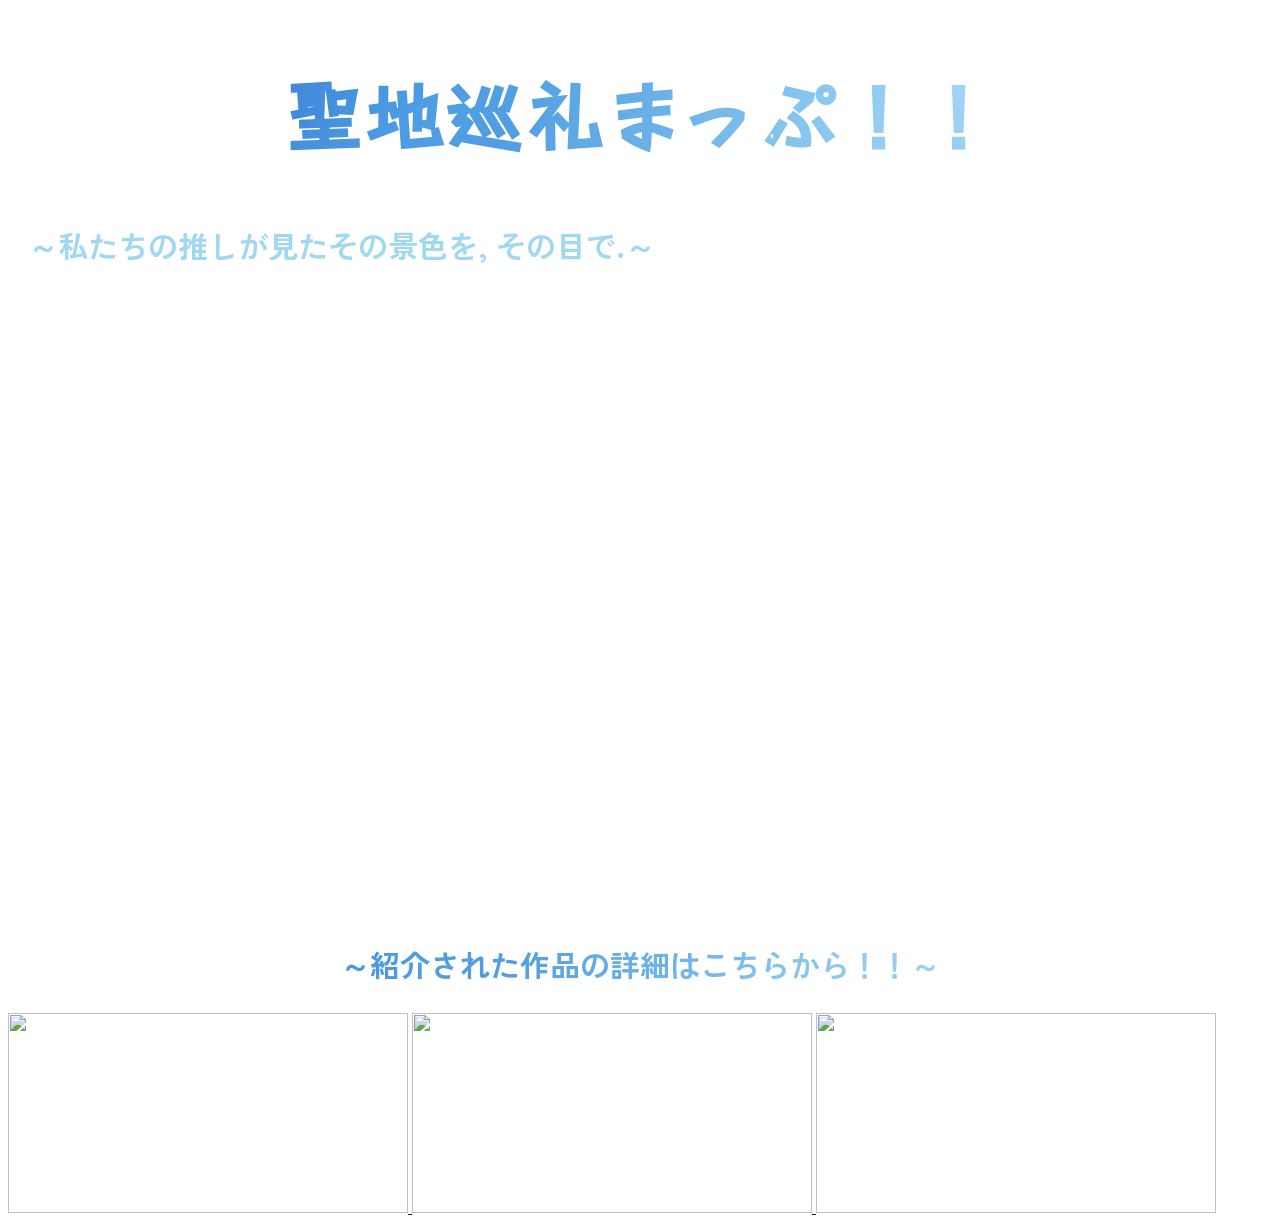
==== index.html @ 147c4f53 "rink wo tuika siasita" ====
<!DOCTYPE html>
<html lang="ja-JP">
<head>
    <meta charset="UTF-8">
    <title>聖地巡礼！！</title>
    <link rel="preconnect" href="https://fonts.googleapis.com">
    <link rel="preconnect" href="https://fonts.gstatic.com" crossorigin>
    <link href="https://fonts.googleapis.com/css2?family=BIZ+UDMincho&family=Dela+Gothic+One&family=Noto+Serif+JP:wght@200..900&family=Pathway+Gothic+One&family=Space+Grotesk:wght@300..700&family=Stick&family=Zen+Kaku+Gothic+Antique&display=swap" rel="stylesheet">
    <link rel="stylesheet" href="https://unpkg.com/leaflet@1.9.4/dist/leaflet.css" integrity="sha256-p4NxAoJBhIIN+hmNHrzRCf9tD/miZyoHS5obTRR9BMY=" crossorigin=""/>
    <link rel="stylesheet" href="./css/style.css"/>
    <script src="https://unpkg.com/leaflet@1.9.4/dist/leaflet.js" integrity="sha256-20nQCchB9co0qIjJZRGuk2/Z9VM+kNiyxNV1lvTlZBo=" crossorigin=""></script>
    <script>
        function init() {
        var map = L.map('map').setView([34.87808286353355, 135.57665264168062], 10);
        L.tileLayer('https://tile.openstreetmap.org/{z}/{x}/{y}.png', {
            maxZoom: 22,
            maxNativeZoom: 19,
            attribution: '&copy; <a href="http://www.openstreetmap.org/copyright">OpenStreetMap</a>'
        }).addTo(map);

        var marker = L.marker(
            [34.87808286353355, 135.57665264168062],
        ).addTo(map);

        marker.bindPopup("<b>Versearは恋をしない。</b><br>第3話 戦闘シーン").openPopup();

        /*
        var popup = L.popup()
            .setLatLng([34.87808286353355, 135.57665264168100],)
            .setContent("「Versearは恋をしない。」第3話 戦闘シーン")
            .openOn(map);
        */
    
        }
    </script>
</head>
<body onload="init()">
    <h1><div class="clip">聖地巡礼まっぷ！！</div></h1>


<h3><div class="sentence">
    ～私たちの推しが見たその景色を, その目で.～<br><br>
</div>
</h3>
    
    <div class="container">
        <div id="map" style="width:95%;height:500px"></div>
    </div>

     <div class="color-setup">
<h2><div class="clip"><br>
     ～紹介された作品の詳細はこちらから！！～
      </div>
</h2>
      </div>

<div class="rules">
<a href="https://www.tbs.co.jp/anime/k-on/k-on_tv/story/story.html">
<img src="https://cs1.animestore.docomo.ne.jp/anime/1/02/76/vTEmyg/10276_1_1.png?1551354587000 "width="400" height="200">
</a>

<a href="https://www.kyotoanimation.co.jp/works/haruhiM/">
<img src="https://cs1.animestore.docomo.ne.jp/anime/1/08/53/TrggTg/10853_1_1.png?1551423046000" width="400" height="200">
</a>

<a href="https://www.kyotoanimation.co.jp/works/chuni/">
<img src="https://cs1.animestore.docomo.ne.jp/anime/2/03/26/mCyXKA/20326_1_1.png?1551420874000" width="400" height="200">
</a>
</div>


</body>
</html>
---- css/style.css ----
h1 {
    font-family: "Stick";
    font-size: 80px;
    text-align: center;
}



h2{ font-family: "Zen Kaku Gothic Antique";
    font-size: 30px;
    text-align: center;
    
}






h3 {
    font-family: "Zen Kaku Gothic Antique";
    font-size: 30px;
    margin: 20px;
    color: #a0d8ef;
}

.container {
    display: flex;
    justify-content: center; /* 左右中央 */
    align-items: center;     /* 上下中央 */
    height: 60vh;           /* 画面の高さ100% */
}

#map {
    display: flex;
    align-items: center;
    justify-content: center;
}

.sentence {
    display: flex;
    align-items: center;
    justify-content: left;
}

.stick-regular {
  font-family: "Stick", sans-serif;
  font-weight: 400;
  font-style: normal;
}

.dela-gothic-one-regular {
  font-family: "Dela Gothic One", sans-serif;
  font-weight: 400;
  font-style: normal;
}

.zen-kaku-gothic-antique-regular {
  font-family: "Zen Kaku Gothic Antique", sans-serif;
  font-weight: 400;
  font-style: normal;
}


.clip {
  background-image: url(../images/cherry-blossom.jpg);
  background-clip: text;/*画像を切り抜く指定*/
  -webkit-background-clip: text;/*画像の位置を決める　ベンダープレフィックスもいれておきます*/
  color: transparent;/*テキスト透過*/
  background-repeat: no-repeat;
  background-size: cover;
  background-position: center;/*画像の位置を決める*/
}






.rulues{
   display: flex;
   flex-wrap: wrap;
   justify-content: space-around;
}
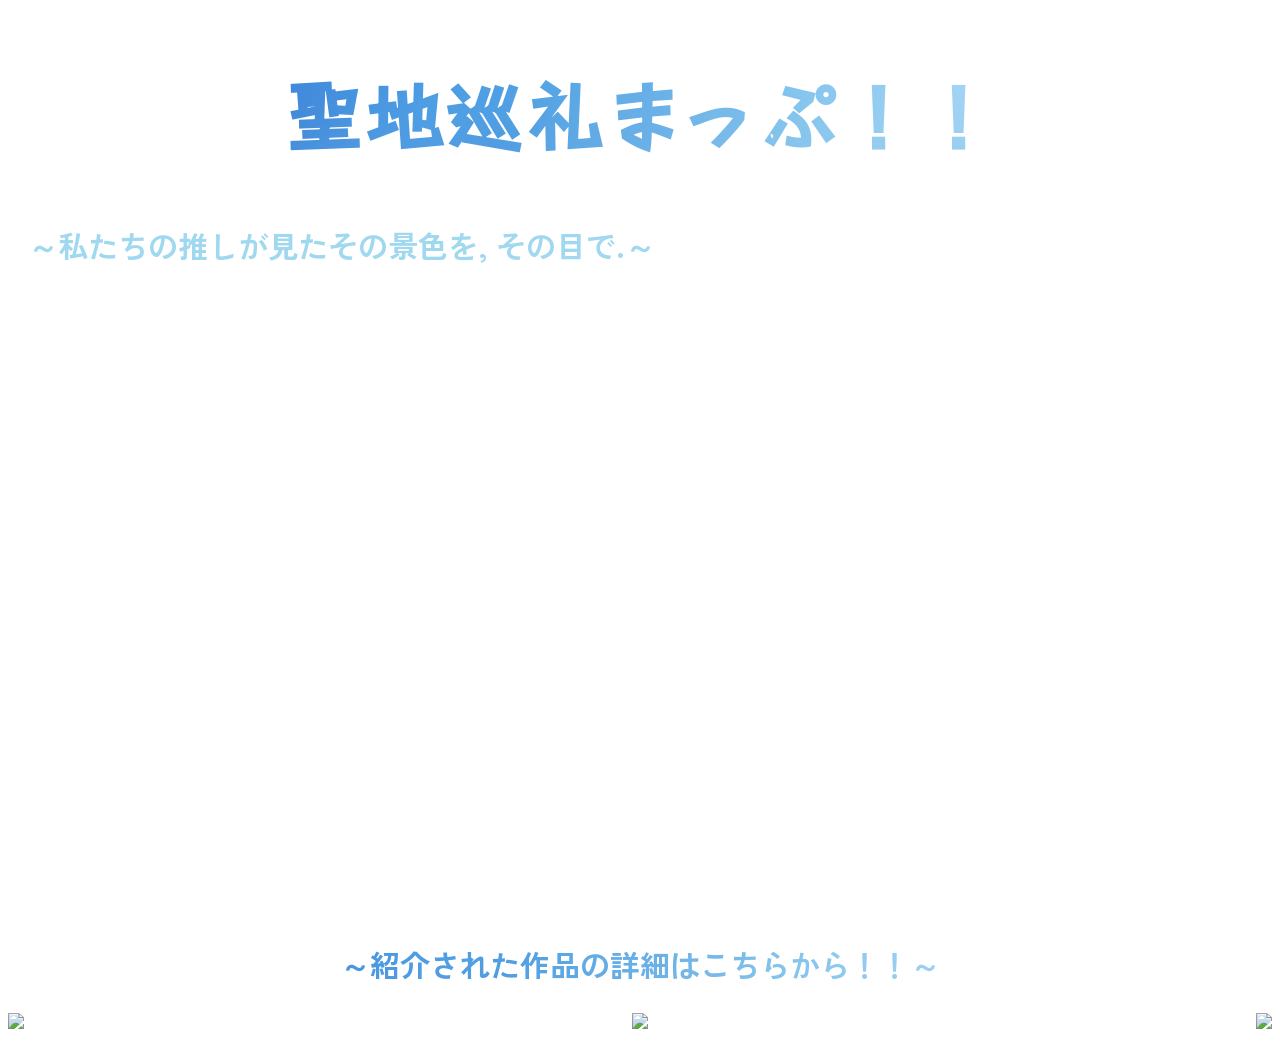
==== commit 64d22271: "hennkouwokuwaemasita" ====
--- a/index.html
+++ b/index.html
@@ -56,15 +56,15 @@
 
 <div class="rules">
 <a href="https://www.tbs.co.jp/anime/k-on/k-on_tv/story/story.html">
-<img src="https://cs1.animestore.docomo.ne.jp/anime/1/02/76/vTEmyg/10276_1_1.png?1551354587000 "width="400" height="200">
+<img src="https://cs1.animestore.docomo.ne.jp/anime/1/02/76/vTEmyg/10276_1_1.png?1551354587000" weight: 24vh;  height: 20vh;>
 </a>
 
 <a href="https://www.kyotoanimation.co.jp/works/haruhiM/">
-<img src="https://cs1.animestore.docomo.ne.jp/anime/1/08/53/TrggTg/10853_1_1.png?1551423046000" width="400" height="200">
+<img src="https://cs1.animestore.docomo.ne.jp/anime/1/08/53/TrggTg/10853_1_1.png?1551423046000" weight: 24vh; height: 20vh;  >
 </a>
 
 <a href="https://www.kyotoanimation.co.jp/works/chuni/">
-<img src="https://cs1.animestore.docomo.ne.jp/anime/2/03/26/mCyXKA/20326_1_1.png?1551420874000" width="400" height="200">
+<img src="https://cs1.animestore.docomo.ne.jp/anime/2/03/26/mCyXKA/20326_1_1.png?1551420874000" weight: 24vh; height: 20vh;  >
 </a>
 </div>
 
--- a/css/style.css
+++ b/css/style.css
@@ -77,10 +77,10 @@
 
 
 
-.rulues{
-   display: flex;
+.rules{
+   display: flex; 
    flex-wrap: wrap;
-   justify-content: space-around;
+   justify-content: space-between;
 }
+  
 
-
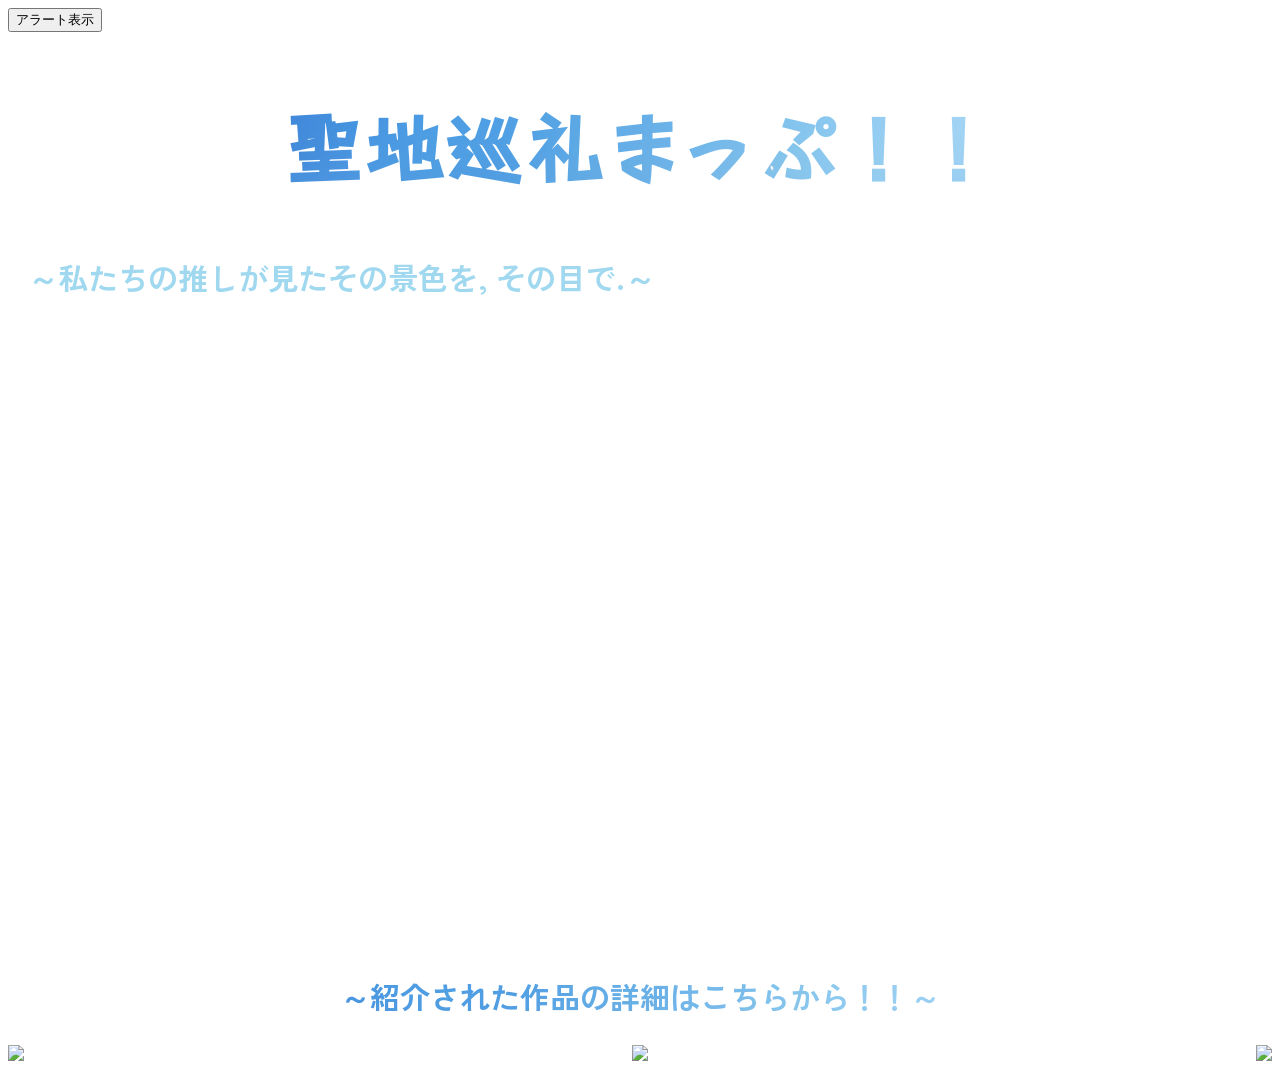
==== commit 0ff1fd50: "hennkouwo kuwaemasitra" ====
--- a/index.html
+++ b/index.html
@@ -34,7 +34,14 @@
         }
     </script>
 </head>
+
 <body onload="init()">
+    
+    <script src="anime.js"></script>
+    <button onclick="showAlert()">アラート表示</button>
+    
+    
+
     <h1><div class="clip">聖地巡礼まっぷ！！</div></h1>
 
 
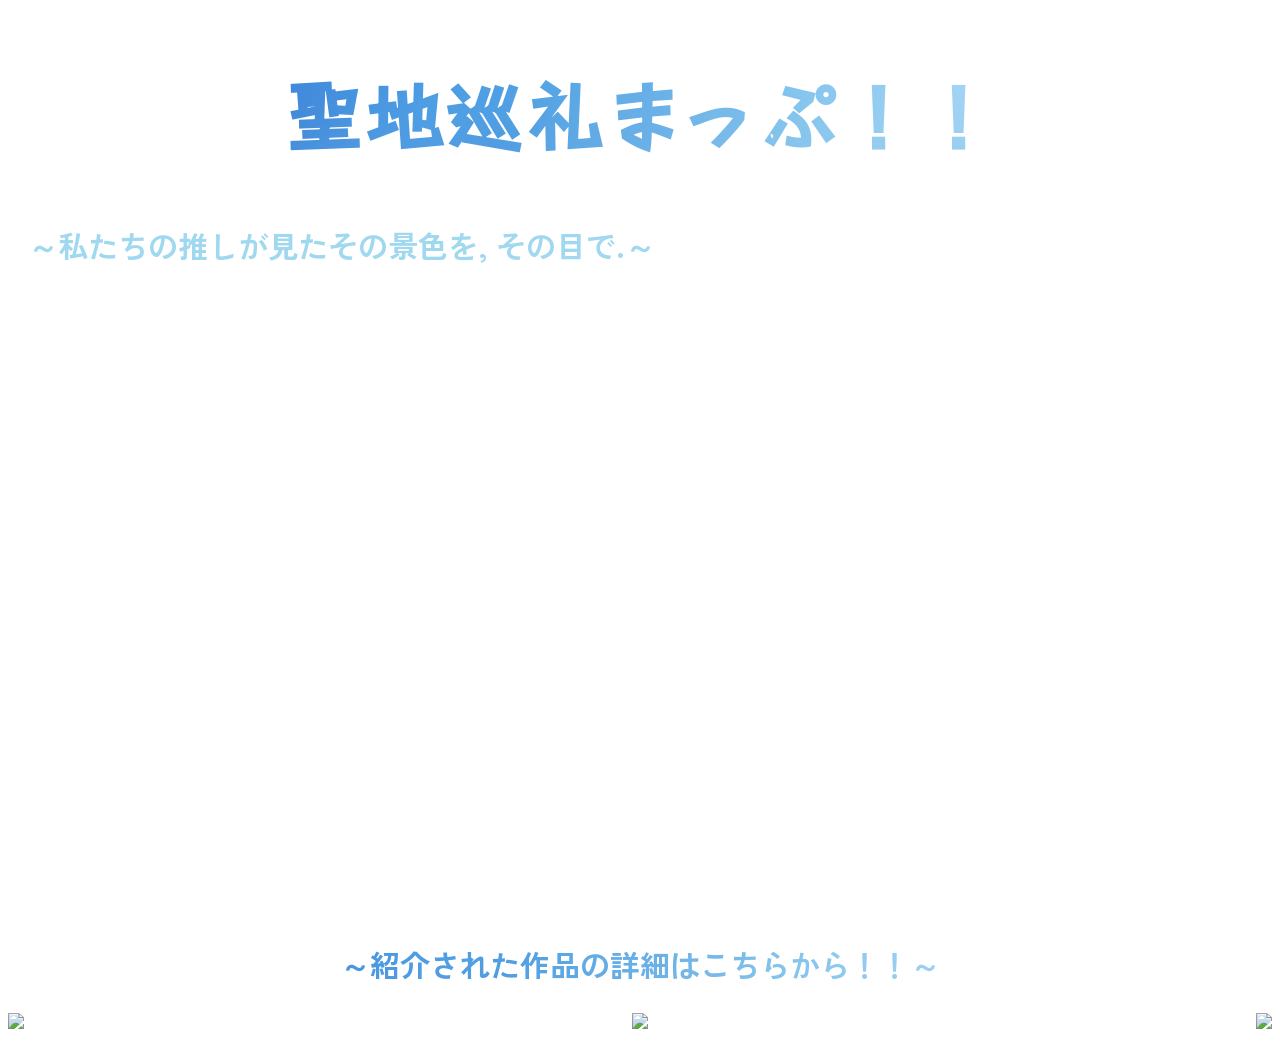
==== commit 0000c061: "Update: index.html" ====
--- a/index.html
+++ b/index.html
@@ -34,14 +34,7 @@
         }
     </script>
 </head>
-
 <body onload="init()">
-    
-    <script src="anime.js"></script>
-    <button onclick="showAlert()">アラート表示</button>
-    
-    
-
     <h1><div class="clip">聖地巡礼まっぷ！！</div></h1>
 
 
--- a/css/style.css
+++ b/css/style.css
@@ -82,5 +82,4 @@
    flex-wrap: wrap;
    justify-content: space-between;
 }
-  
-
+  
